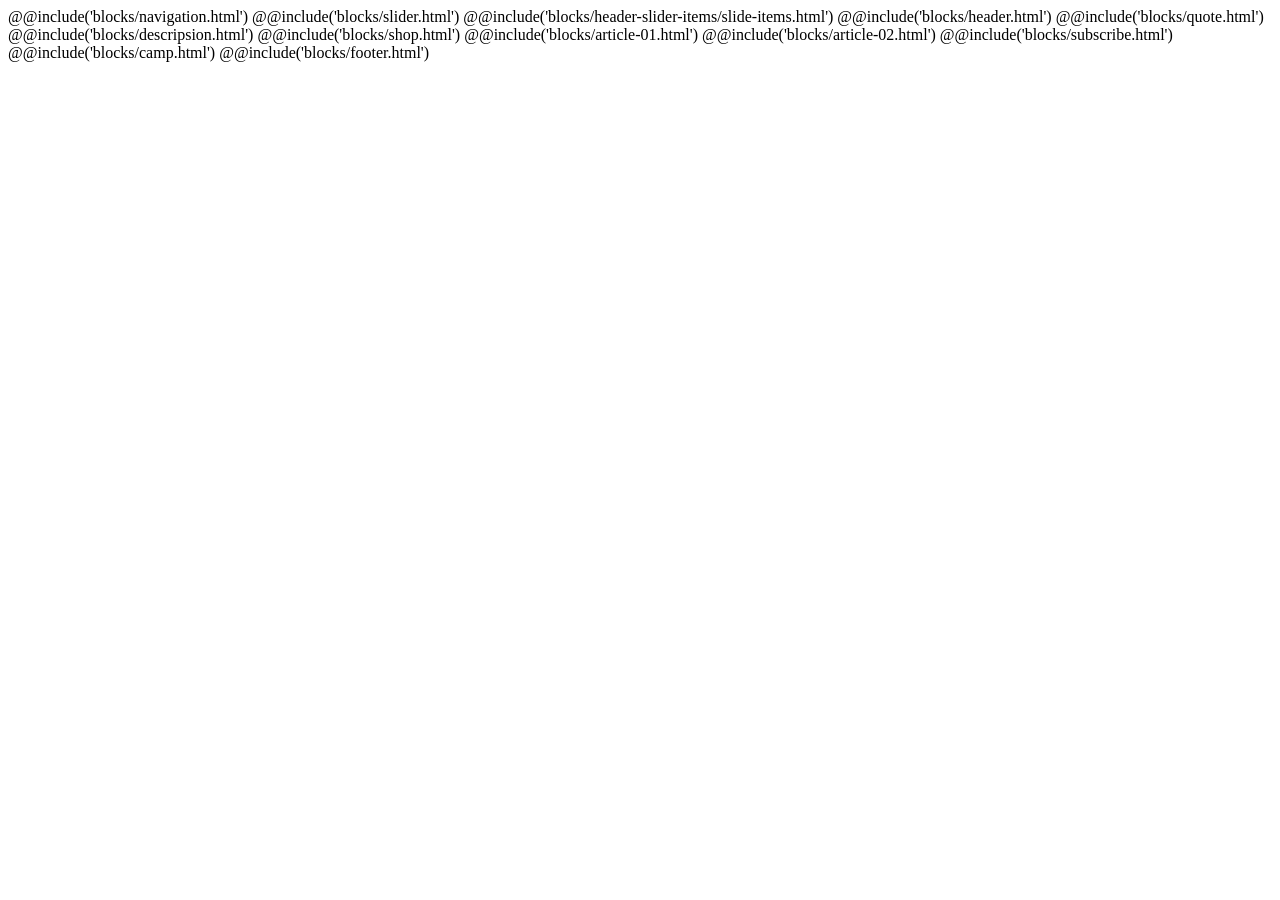
==== html/index.html @ 0e2d0890 "initial commit" ====
<!DOCTYPE html>
<html lang="en">
<head>
    <meta charset="UTF-8">
    <title>Surfing clud</title>
    <link rel="stylesheet" href="libs/bootstrap-reboot/bootstrap-reboot.min.css">
    <link rel="stylesheet" href="css/main.css">
    <link href="https://fonts.googleapis.com/css?family=Fira+Sans:400,700|Playfair+Display:400,700|Poppins:300,400" rel="stylesheet">
    <link rel="stylesheet" href="fonts/league-spartan/league-spartan.css">
    <link rel="stylesheet" href="./libs/owlcarousel2/assets/owl.carousel.min.css">
    <link rel="stylesheet" href="./libs/owlcarousel2/assets/owl.theme.default.min.css">

</head>
<body>


    @@include('blocks/navigation.html')
    @@include('blocks/slider.html')

    @@include('blocks/header-slider-items/slide-items.html')
    @@include('blocks/header.html')
    @@include('blocks/quote.html')
    @@include('blocks/descripsion.html')
    @@include('blocks/shop.html')
    @@include('blocks/article-01.html')
    @@include('blocks/article-02.html')
    @@include('blocks/subscribe.html')
    @@include('blocks/camp.html')
    @@include('blocks/footer.html')

    <script src="./libs/jquery/jquery-3.4.1.min.js"></script>
    <script src="./libs/owlcarousel2/owl.carousel.min.js"></script>
    <script src="./js/main.js"></script>


</body>
</html>
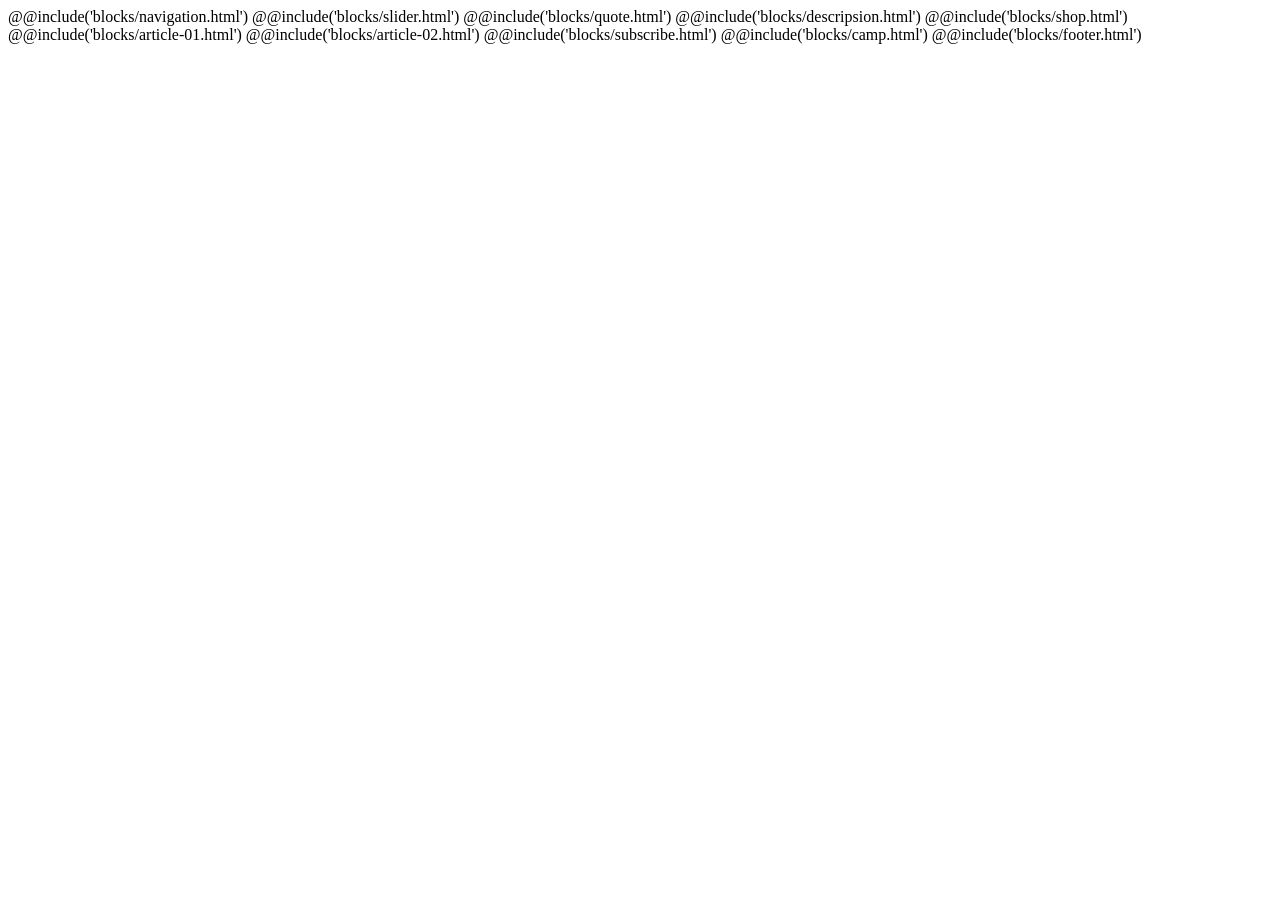
==== commit 68484783: "Fixed controls (cherry picked from commit 749f0237cf467d985b4eca2f5cc17133e0fd4e71)" ====
--- a/html/index.html
+++ b/html/index.html
@@ -17,8 +17,6 @@
     @@include('blocks/navigation.html')
     @@include('blocks/slider.html')
 
-    @@include('blocks/header-slider-items/slide-items.html')
-    @@include('blocks/header.html')
     @@include('blocks/quote.html')
     @@include('blocks/descripsion.html')
     @@include('blocks/shop.html')
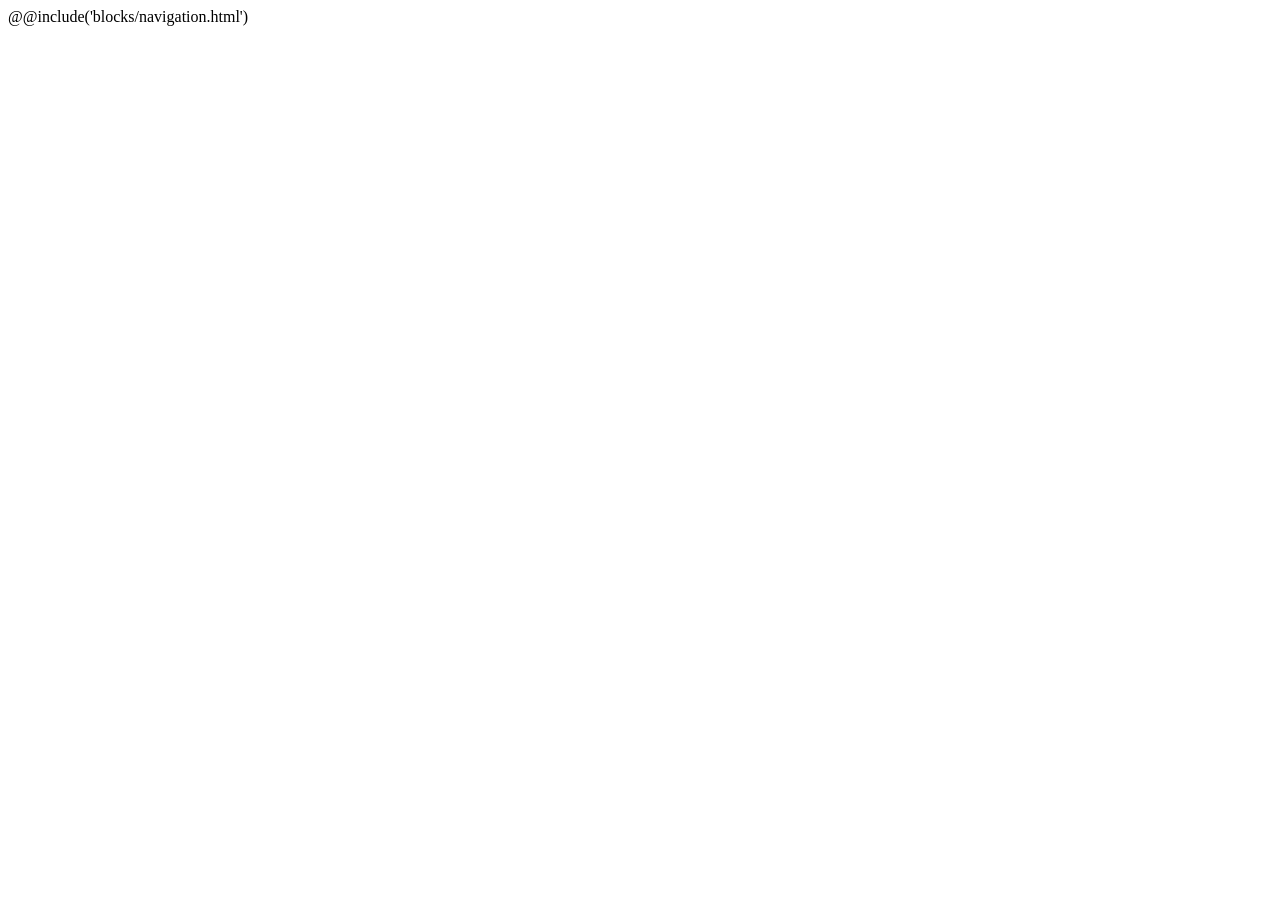
==== commit f6e9bdcf: "Mobile fixes" ====
--- a/html/index.html
+++ b/html/index.html
@@ -3,32 +3,37 @@
 <head>
     <meta charset="UTF-8">
     <title>Surfing clud</title>
+
+    <!--мобильная адаптация-->
+<!--    <meta name="viewport" charset="width=device-width, initial-scale=1.0, shrink-to-fit=no">-->
+    <meta name="viewport" content="width=device-width, initial-scale=1">
+    <!-- мобильная адаптация -->
+
     <link rel="stylesheet" href="libs/bootstrap-reboot/bootstrap-reboot.min.css">
     <link rel="stylesheet" href="css/main.css">
     <link href="https://fonts.googleapis.com/css?family=Fira+Sans:400,700|Playfair+Display:400,700|Poppins:300,400" rel="stylesheet">
     <link rel="stylesheet" href="fonts/league-spartan/league-spartan.css">
     <link rel="stylesheet" href="./libs/owlcarousel2/assets/owl.carousel.min.css">
     <link rel="stylesheet" href="./libs/owlcarousel2/assets/owl.theme.default.min.css">
-
 </head>
 <body>
 
+    @@include('blocks/navigation.html')
+    <!-- @@include('blocks/slider.html')-->
+    <!-- @@include('blocks/quote.html')-->
+    <!--@@include('blocks/descripsion.html')-->
+   <!-- @@include('blocks/shop.html')-->
+   <!--@@include('blocks/article-01.html')-->
+  <!--@@include('blocks/article-02.html')-->
+ <!-- @@include('blocks/subscribe.html')-->
+ <!-- @@include('blocks/camp.html')-->
+ <!--@@include('blocks/footer.html')-->
 
-    @@include('blocks/navigation.html')
-    @@include('blocks/slider.html')
-
-    @@include('blocks/quote.html')
-    @@include('blocks/descripsion.html')
-    @@include('blocks/shop.html')
-    @@include('blocks/article-01.html')
-    @@include('blocks/article-02.html')
-    @@include('blocks/subscribe.html')
-    @@include('blocks/camp.html')
-    @@include('blocks/footer.html')
-
-    <script src="./libs/jquery/jquery-3.4.1.min.js"></script>
-    <script src="./libs/owlcarousel2/owl.carousel.min.js"></script>
-    <script src="./js/main.js"></script>
+<script src="./libs/jquery/jquery-3.4.1.min.js"></script>
+<script src="./libs/owlcarousel2/owl.carousel.min.js"></script>
+<!--<script src="./js/main.js"></script>-->
+    <script src="./js/header-slider.js"></script>
+    <script src="./js/shop-slider.js"></script>
 
 
 </body>
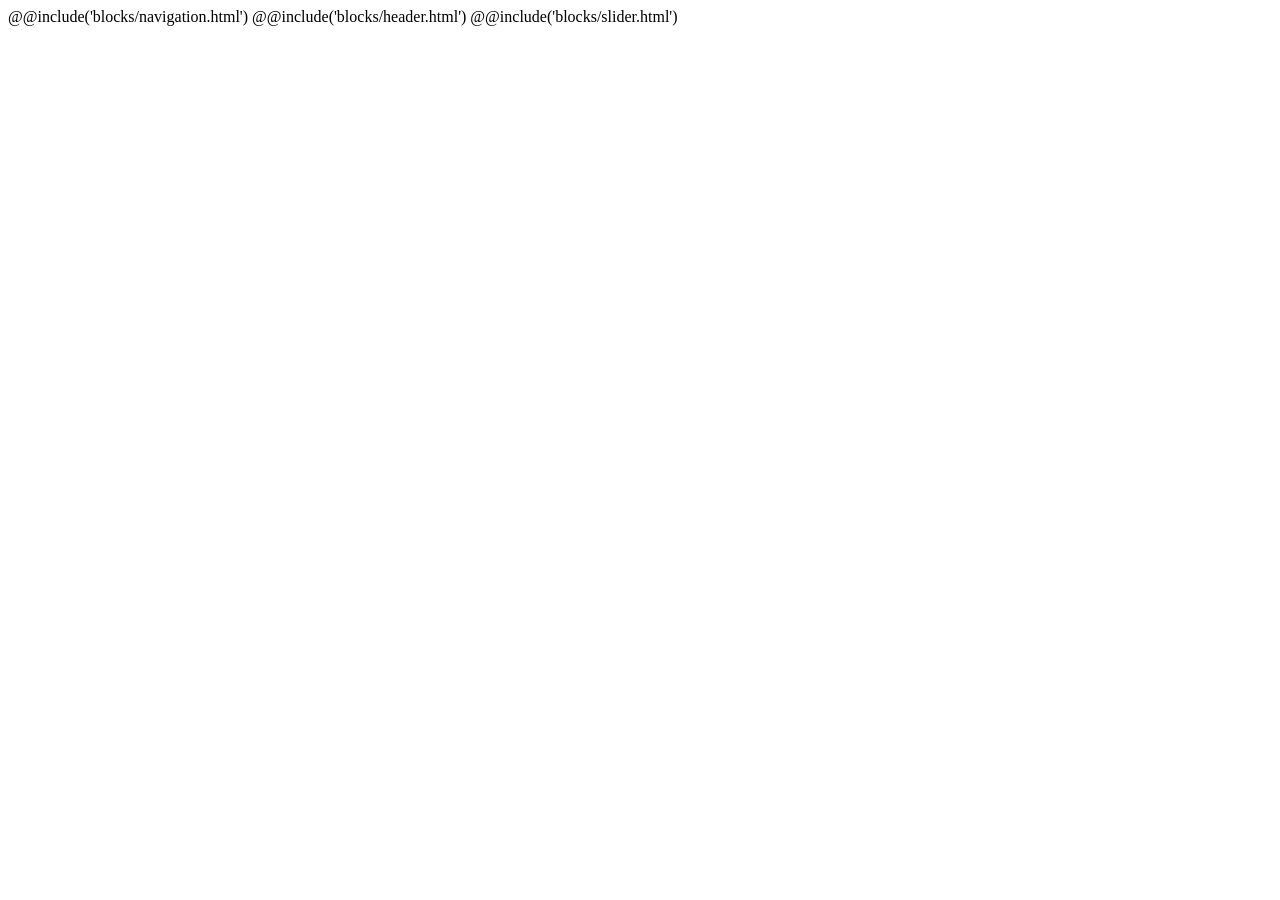
==== commit a4da7830: "Navigation fixes" ====
--- a/html/index.html
+++ b/html/index.html
@@ -2,12 +2,11 @@
 <html lang="en">
 <head>
     <meta charset="UTF-8">
-    <title>Surfing clud</title>
+    <title>Surfing club</title>
 
     <!--мобильная адаптация-->
-<!--    <meta name="viewport" charset="width=device-width, initial-scale=1.0, shrink-to-fit=no">-->
-    <meta name="viewport" content="width=device-width, initial-scale=1">
-    <!-- мобильная адаптация -->
+    <meta name="viewport" content="width=device-width, initial-scale=1.0, shrink-to-fit=no">
+   <!-- мобильная адаптация -->
 
     <link rel="stylesheet" href="libs/bootstrap-reboot/bootstrap-reboot.min.css">
     <link rel="stylesheet" href="css/main.css">
@@ -19,7 +18,8 @@
 <body>
 
     @@include('blocks/navigation.html')
-    <!-- @@include('blocks/slider.html')-->
+    @@include('blocks/header.html')
+    @@include('blocks/slider.html')
     <!-- @@include('blocks/quote.html')-->
     <!--@@include('blocks/descripsion.html')-->
    <!-- @@include('blocks/shop.html')-->
